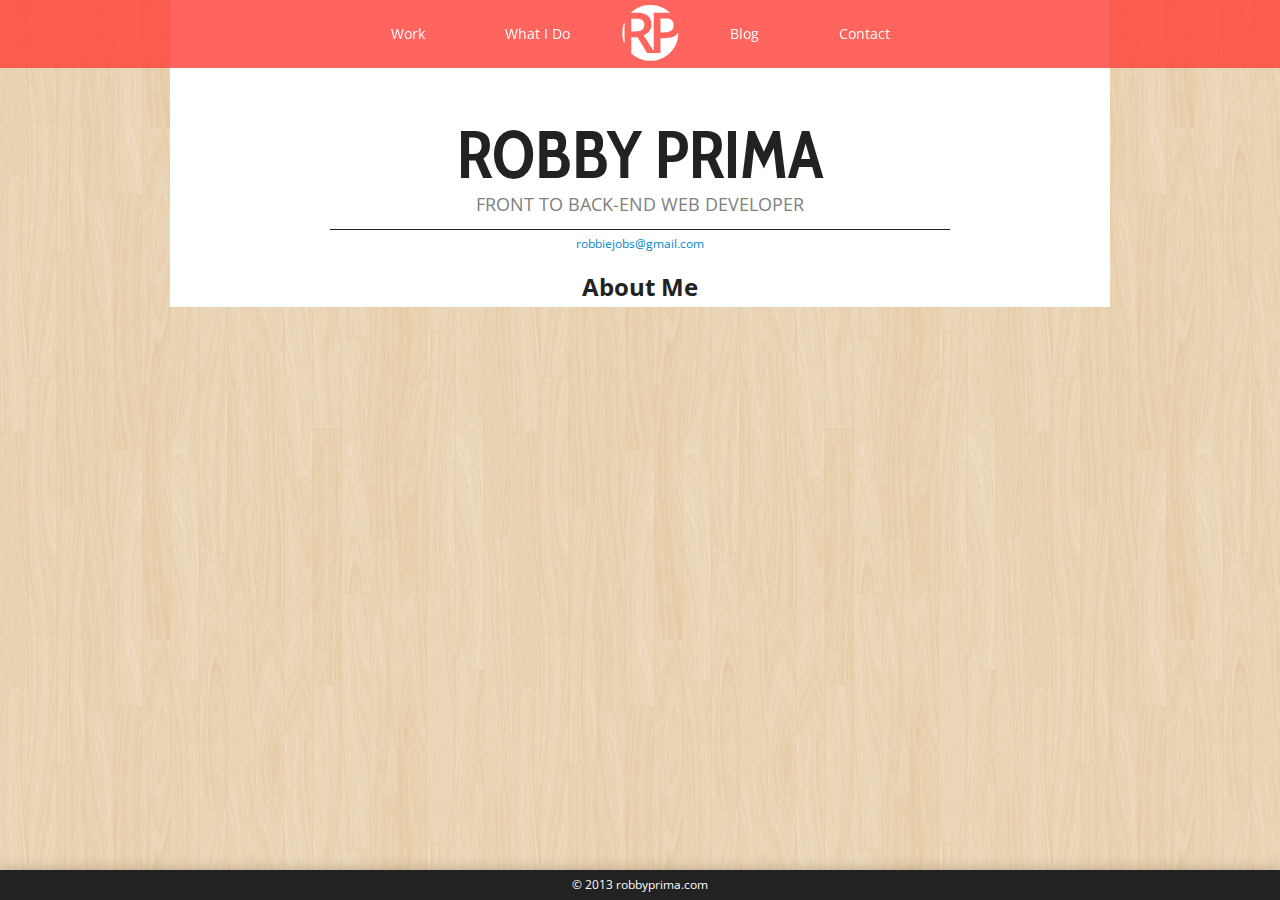
==== v3/index.html @ 46786285 "a" ====
<!doctype html>
<html lang="en">
<head>
	<meta charset="UTF-8">
	<title>Portofolio</title>
	<link rel="stylesheet" href="css/reset.css">
	<link rel="stylesheet" href="css/bootstrap.min.css">
	<link href="http://fonts.googleapis.com/css?family=Open Sans&subset=latin" rel="stylesheet" type="text/css">
	<link href='http://fonts.googleapis.com/css?family=Cabin+Condensed' rel='stylesheet' type='text/css'>
	<link rel="stylesheet" href="css/styles.css">

</head>
<body>
	<!-- Header Section -->
	<div class="header">
		<div class="container">
			<div class="navigation">
				<ul class="nav">
					<li><a href="#">Work</a></li>
					<li><a href="#">What I Do</a></li>
					<li class="logo"><img src="img/logo.png" alt=""></li>
					<li><a href="#">Blog</a></li>
					<li><a href="#">Contact</a></li>
				</ul>
			</div>
		</div>
	</div>

	<!-- Main Content -->
	<div class="container">
		<div class="content content-wrapper">
			<div class="row">
				<div class="span8 offset2">
					<div class="name"><h1>Robby Prima</h1></div>
					<div class="sub-name"><p>FRONT TO BACK-END WEB DEVELOPER</p></div>
					<div class="name-mail"><a href="#">robbiejobs@gmail.com</a></div>
				</div>
			</div>

			<section class="resume" id="wrap">
				<div class="title"><h1>About Me</h1></div>
			</section>
		</div>
	</div>

	<!-- Footer Section -->
	<div class="footer">
		<div class="container">
			<div class="content">
				<p>&copy 2013 robbyprima.com</p>
			</div>
		</div>
	</div>
</body>
</html>
---- v3/css/styles.css ----
body {
	font-family: 'Open Sans', sans-serif;
	color: #808080;
	font-size: 12px;
	background: url('../img/bg.png') 100%;
	line-height: 1.6;
	height: 100%;
}

.row {
	margin-top: 20px;
}

.header {
	position: fixed;
	width: 100%;
	background: rgba(255,62,54,.8);
	line-height: 8px;
}

.navigation {
	text-align: center;
}

.navigation ul {
	margin: 0;
}

.nav {
	display: inline-block;
}

.nav li {
	padding: 0 10px;
	float: left;
}

.nav .logo {
	padding-top: 3px;
}

.nav li a {
	font-size: 14px;
	color: #fff;
	padding: 24px 30px;
}

.nav li a:hover {
	background: #222;
}

#wrap {

}

.title {
	text-align: center;
}

.title h1 {
	color: #222;
	font-size:24px;
}

.content-wrapper {
	padding-top: 100px;
	margin-bottom: 20px;
	background: white;
}

.content-wrapper .pic {
	padding: 10px;
	height: 187px;
	background: #fff;

	-webkit-box-shadow: 0px 0px 13px 1px rgba(0, 0, 0, 0.2);
	box-shadow: 0px 0px 13px 1px rgba(0, 0, 0, 0.2);
	border-radius: 2px;
}

.content-wrapper .boxed {
	padding: 10px 20px;
	background: #fff;

	-webkit-box-shadow: 0px 0px 13px 1px rgba(0, 0, 0, 0.2);
	box-shadow: 0px 0px 13px 1px rgba(0, 0, 0, 0.2);
	border-radius: 2px;
}

.content-wrapper .boxed .page-heading {
	display: inline-block;
}

.content-wrapper .boxed .page-heading h4 {
	line-height: 35px;
}

.content-wrapper .profile {
	color: #222;
	height: 187px;
}

.content-wrapper .profile .social {
	margin-top: -14px;
	margin-bottom: 15px;
	height: 50px;
}

.content-wrapper .profile .social ul {
	text-align: right;
}

.content-wrapper .profile .social ul li {
	margin-right: -8px;
	padding: 0 0;
	display: inline-block;
}

.content-wrapper .profile .info h3 {
	margin: 5px 0;
	line-height: 24px;
	text-shadow: 0px 0px 2px rgba(0, 0, 0, 0.2);
}

.content-wrapper .profile .info h4 {
	font-weight: normal;
	text-shadow: 0px 0px 2px rgba(0, 0, 0, 0.2);
}

.content-wrapper .profile .info .emailme {
	margin-left: 5px;
	color: #ff3e36;
	font-size: 16px;
}

.content-wrapper .page-heading {
	color: #333;
}

.name {
	color: #222;
	text-align: center;
}

.name h1 {
	font-family: 'Cabin Condensed', serif;
	font-size: 66px;
	text-transform: uppercase;
	line-height: 50px;
}

.sub-name {
	text-align: center;
	font-size: 18px;
	border-bottom: 1px solid #222;
}

.name-mail {
	text-align: center;
	padding: 4px 0;
}



.line {
	border-bottom: 2px solid #ff3e36;
}

.lifted {
	border-radius: 2px;
	position: relative;
	padding: 1em;
	background: #fcfcfc;

	-webkit-box-shadow: 0px 0px 1px 1px rgba(0, 0, 0, 0.2);
	box-shadow: 0px 0px 1px 1px rgba(0, 0, 0, 0.2);
}

.lifted:before,.lifted:after {
	content: "";
	position: absolute;
	z-index: -1;

	-webkit-transform: skew(-3deg, -2deg);
	-moz-transform: skew(-3deg, -2deg);
	-o-transform: skew(-3deg, -2deg);
	-ms-transform: skew(-3deg, -2deg);
	transform: skew(-3deg, -2deg); /* Safari and Chrome */
/* Opera */
/* Firefox */
bottom: 14px;

	-webkit-box-shadow: 0 15px 5px rgba(0, 0, 0, 0.3);
	box-shadow: 0 15px 5px rgba(0, 0, 0, 0.3);
	height: 50px;
	left: 1px;
	max-width: 50%;
	width: 50%;
}

.lifted:after {
	-webkit-transform: skew(3deg, 2deg);
	-moz-transform: skew(3deg, 2deg);
	-o-transform: skew(3deg, 2deg);
	-ms-transform: skew(3deg, 2deg);
	transform: skew(3deg, 2deg); /* IE 9 */
/* Safari and Chrome */
/* Opera */
/* Firefox */
left: auto;
	right: 1px;
}

.quote {
	text-transform: uppercase;
	color: #333;
	text-align: center;
	text-shadow: 0px 1px 2px #fff;
}

.footer {
	position: absolute;
	left: 0px;
	bottom: 0px;
	height: 30px;
	width: 100%;
	background: #222;
	color: #fdfdfd;

	-webkit-box-shadow: 0px 0px 13px 1px rgba(0, 0, 0, 0.2);
	box-shadow: 0px 0px 13px 1px rgba(0, 0, 0, 0.2);
}

.footer p {
	text-align: center;
	line-height: 30px;
	margin: 0;
}
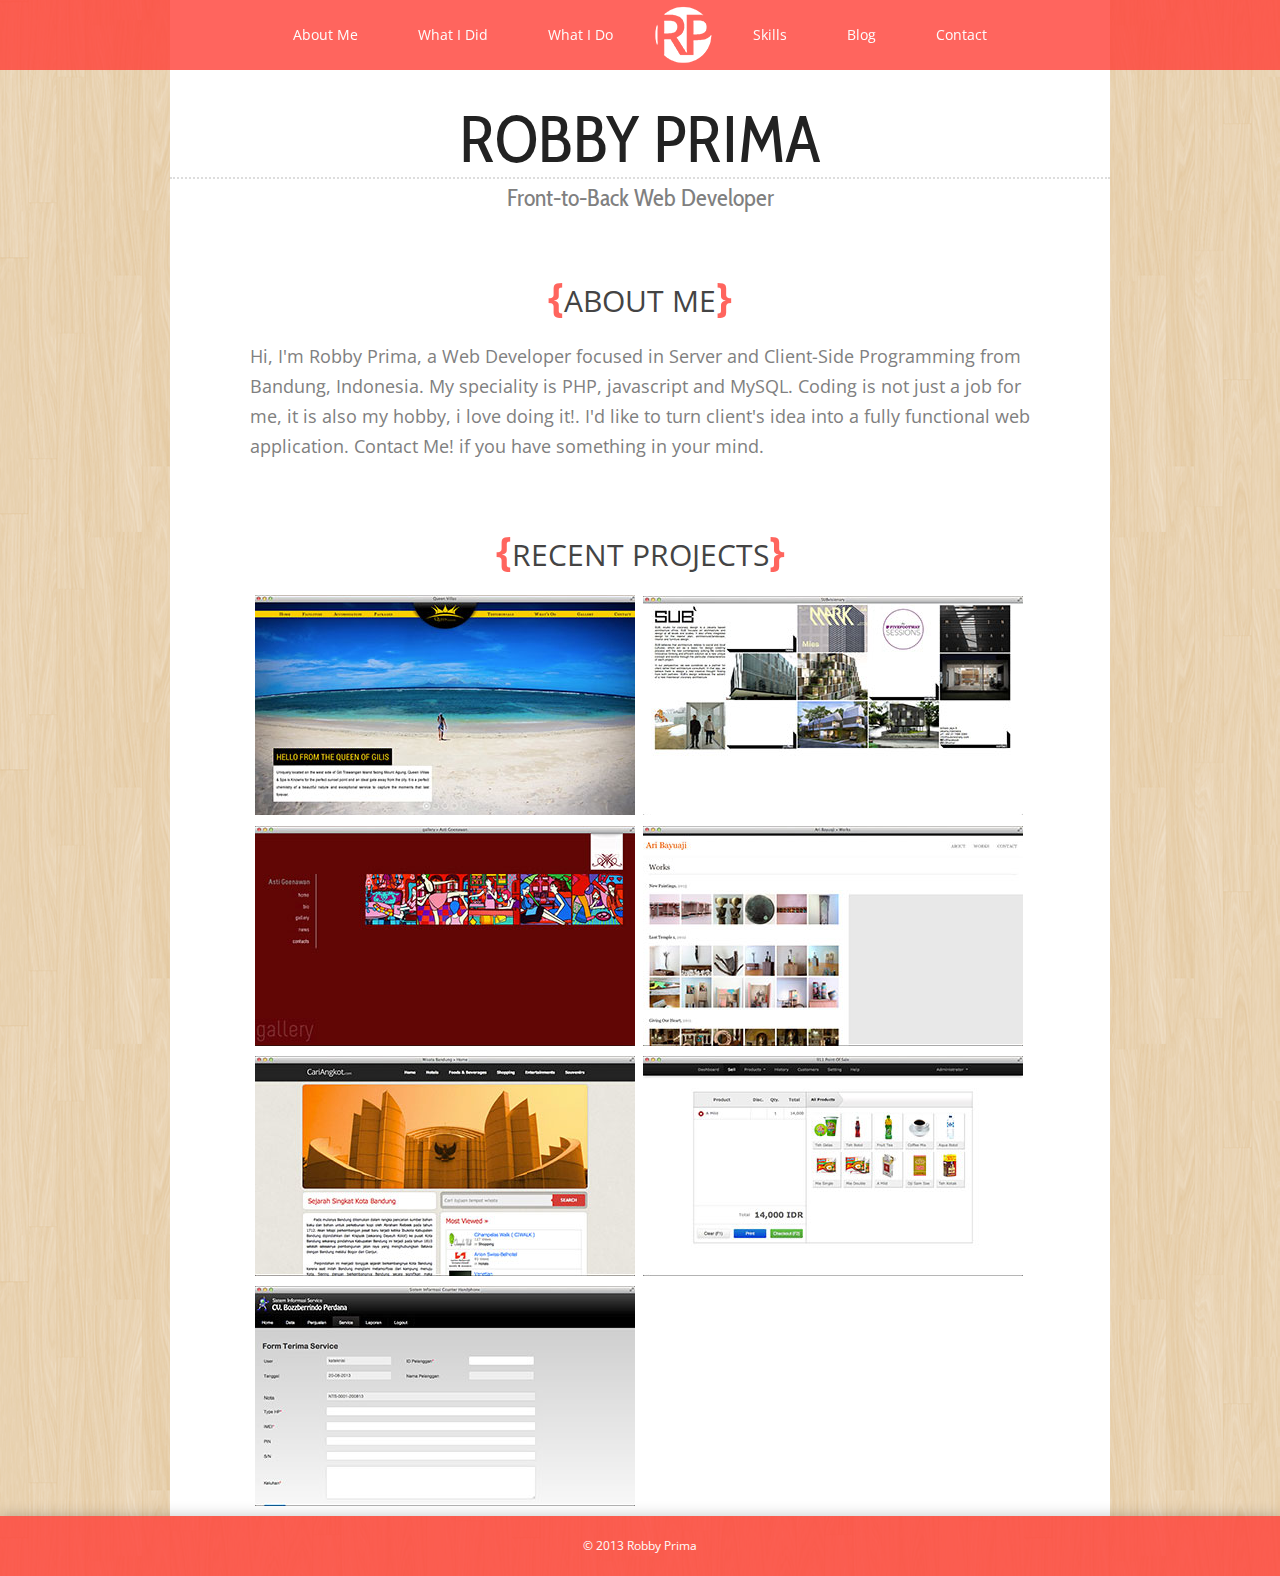
==== commit 1999ecc0: "a" ====
--- a/v3/index.html
+++ b/v3/index.html
@@ -16,9 +16,11 @@
 		<div class="container">
 			<div class="navigation">
 				<ul class="nav">
-					<li><a href="#">Work</a></li>
+					<li><a href="#">About Me</a></li>
+					<li><a href="#">What I Did</a></li>
 					<li><a href="#">What I Do</a></li>
 					<li class="logo"><img src="img/logo.png" alt=""></li>
+					<li><a href="#">Skills</a></li>
 					<li><a href="#">Blog</a></li>
 					<li><a href="#">Contact</a></li>
 				</ul>
@@ -27,27 +29,79 @@
 	</div>
 
 	<!-- Main Content -->
-	<div class="container">
-		<div class="content content-wrapper">
+	<div class="container wrapper">
+		<section class="root">
+			<div class="personal-name">Robby Prima</div>
+			<div class="personal-sub">Front-to-Back Web Developer</div>
+		</section>
+		<section class="about">
+			<div class="title">
+				<h1><span class="bracket">{</span>About Me<span class="bracket">}</span></h1>
+			</div>
 			<div class="row">
-				<div class="span8 offset2">
-					<div class="name"><h1>Robby Prima</h1></div>
-					<div class="sub-name"><p>FRONT TO BACK-END WEB DEVELOPER</p></div>
-					<div class="name-mail"><a href="#">robbiejobs@gmail.com</a></div>
+				<div class="span10 offset1">
+					<p>Hi, I'm Robby Prima, a Web Developer focused in Server and Client-Side Programming from Bandung, Indonesia. My speciality is PHP, javascript and MySQL. Coding is not just a job for me, it is also my hobby, i love doing it!. I'd like to turn client's idea into a fully functional web application. Contact Me! if you have something in your mind.</p>
 				</div>
 			</div>
+		</section>
+		<section class="work">
+			<div class="title">
+				<h1><span class="bracket">{</span>Recent Projects<span class="bracket">}</span></h1>
+			</div>
+			<div class="row">
+				<div class="span10 offset1">
+					<div class="porto">
+						<ul>
+							<li>
+								<a href="#">
+									<img src="img/porto-qv.jpg" alt="">
+								</a>
+							</li>
+							<li>
+								<a href="#">
+									<img src="img/porto-sub.jpg" alt="">
+								</a>
+							</li>
+							<li>
+								<a href="#">
+									<img src="img/porto-astiegoenawan.jpg" alt="">
+								</a>
+							</li>
+							<li>
+								<a href="#">
+									<img src="img/porto-aribayu.jpg" alt="">
+								</a>
+							</li>
+							<li>
+								<a href="#">
+									<img src="img/porto-edo.jpg" alt="">
+								</a>
+							</li>
+							<li>
+								<a href="#">
+									<img src="img/porto-911.jpg" alt="">
+								</a>
+							</li>
+							<li>
+								<a href="#">
+									<img src="img/porto-servicehp.jpg" alt="">
+								</a>
+							</li>
 
-			<section class="resume" id="wrap">
-				<div class="title"><h1>About Me</h1></div>
-			</section>
-		</div>
+						</ul>
+					</div>
+				</div>
+			</div>
+				
+		</section>
 	</div>
 
 	<!-- Footer Section -->
 	<div class="footer">
 		<div class="container">
 			<div class="content">
-				<p>&copy 2013 robbyprima.com</p>
+				<p>&copy 2013 Robby Prima</p>
+
 			</div>
 		</div>
 	</div>
--- a/v3/css/styles.css
+++ b/v3/css/styles.css
@@ -1,238 +1,113 @@
+ul,
+li {
+  padding: 0;
+  margin: 0;
+}
+html {
+  height: 100%;
+}
 body {
-	font-family: 'Open Sans', sans-serif;
-	color: #808080;
-	font-size: 12px;
-	background: url('../img/bg.png') 100%;
-	line-height: 1.6;
-	height: 100%;
+  font-family: 'Open Sans', sans-serif;
+  color: #808080;
+  font-size: 12px;
+  background: url('../img/bg.png') 100%;
+  line-height: 1.6;
 }
-
 .row {
-	margin-top: 20px;
+  margin-top: 20px;
 }
-
 .header {
-	position: fixed;
-	width: 100%;
-	background: rgba(255,62,54,.8);
-	line-height: 8px;
+  position: fixed;
+  width: 100%;
+  line-height: 8px;
+  background: rgba(255, 62, 54, 0.8);
 }
-
 .navigation {
-	text-align: center;
+  text-align: center;
 }
-
 .navigation ul {
-	margin: 0;
+  margin: 0;
 }
-
 .nav {
-	display: inline-block;
+  display: inline-block;
 }
-
 .nav li {
-	padding: 0 10px;
-	float: left;
+  padding: 0px 10px;
+  float: left;
 }
-
-.nav .logo {
-	padding-top: 3px;
+.nav li.logo {
+  padding-top: 5px;
 }
-
 .nav li a {
-	font-size: 14px;
-	color: #fff;
-	padding: 24px 30px;
+  font-size: 14px;
+  color: #fdfdfd;
+  padding: 25px 20px;
 }
-
 .nav li a:hover {
-	background: #222;
+  background: #222;
 }
-
-#wrap {
-
+.wrapper {
+  background: white;
+  padding-top: 50px;
 }
-
+section {
+  padding-top: 50px;
+}
 .title {
-	text-align: center;
+  color: #444;
+  text-align: center;
 }
-
+.title .bracket {
+  position: relative;
+  font-weight: bold;
+  font-size: 40px;
+  top: 0px;
+  color: rgba(255, 62, 54, 0.8);
+}
 .title h1 {
-	color: #222;
-	font-size:24px;
+  text-transform: uppercase;
+  font-size: 30px;
+  font-weight: normal;
 }
-
-.content-wrapper {
-	padding-top: 100px;
-	margin-bottom: 20px;
-	background: white;
+.about p {
+  font-size: 18px;
+  line-height: 30px;
 }
-
-.content-wrapper .pic {
-	padding: 10px;
-	height: 187px;
-	background: #fff;
-
-	-webkit-box-shadow: 0px 0px 13px 1px rgba(0, 0, 0, 0.2);
-	box-shadow: 0px 0px 13px 1px rgba(0, 0, 0, 0.2);
-	border-radius: 2px;
+.root {
+  font-family: "Cabin Condensed", sans-serif;
+  text-align: center;
 }
-
-.content-wrapper .boxed {
-	padding: 10px 20px;
-	background: #fff;
-
-	-webkit-box-shadow: 0px 0px 13px 1px rgba(0, 0, 0, 0.2);
-	box-shadow: 0px 0px 13px 1px rgba(0, 0, 0, 0.2);
-	border-radius: 2px;
+.root .personal-name {
+  color: #222;
+  line-height: 77px;
+  font-size: 66px;
+  text-transform: uppercase;
+  border-bottom: 2px dotted #ddd;
 }
-
-.content-wrapper .boxed .page-heading {
-	display: inline-block;
+.root .personal-sub {
+  font-size: 24px;
 }
-
-.content-wrapper .boxed .page-heading h4 {
-	line-height: 35px;
+.work .porto ul li {
+  display: inline-block;
+  padding-bottom: 10px;
 }
-
-.content-wrapper .profile {
-	color: #222;
-	height: 187px;
+.work .porto ul li a {
+  width: 380px;
+  height: 220px;
+  display: block;
+  padding-left: 5px;
 }
-
-.content-wrapper .profile .social {
-	margin-top: -14px;
-	margin-bottom: 15px;
-	height: 50px;
+.footer {
+  left: 0px;
+  bottom: 0px;
+  height: 60px;
+  width: 100%;
+  background: rgba(255, 62, 54, 0.8);
+  color: #fdfdfd;
+  box-shadow: 0px 0px 13px 1px rgba(0, 0, 0, 0.2);
 }
-
-.content-wrapper .profile .social ul {
-	text-align: right;
+.footer p {
+  text-align: center;
+  line-height: 60px;
+  margin: 0;
 }
-
-.content-wrapper .profile .social ul li {
-	margin-right: -8px;
-	padding: 0 0;
-	display: inline-block;
-}
-
-.content-wrapper .profile .info h3 {
-	margin: 5px 0;
-	line-height: 24px;
-	text-shadow: 0px 0px 2px rgba(0, 0, 0, 0.2);
-}
-
-.content-wrapper .profile .info h4 {
-	font-weight: normal;
-	text-shadow: 0px 0px 2px rgba(0, 0, 0, 0.2);
-}
-
-.content-wrapper .profile .info .emailme {
-	margin-left: 5px;
-	color: #ff3e36;
-	font-size: 16px;
-}
-
-.content-wrapper .page-heading {
-	color: #333;
-}
-
-.name {
-	color: #222;
-	text-align: center;
-}
-
-.name h1 {
-	font-family: 'Cabin Condensed', serif;
-	font-size: 66px;
-	text-transform: uppercase;
-	line-height: 50px;
-}
-
-.sub-name {
-	text-align: center;
-	font-size: 18px;
-	border-bottom: 1px solid #222;
-}
-
-.name-mail {
-	text-align: center;
-	padding: 4px 0;
-}
-
-
-
-.line {
-	border-bottom: 2px solid #ff3e36;
-}
-
-.lifted {
-	border-radius: 2px;
-	position: relative;
-	padding: 1em;
-	background: #fcfcfc;
-
-	-webkit-box-shadow: 0px 0px 1px 1px rgba(0, 0, 0, 0.2);
-	box-shadow: 0px 0px 1px 1px rgba(0, 0, 0, 0.2);
-}
-
-.lifted:before,.lifted:after {
-	content: "";
-	position: absolute;
-	z-index: -1;
-
-	-webkit-transform: skew(-3deg, -2deg);
-	-moz-transform: skew(-3deg, -2deg);
-	-o-transform: skew(-3deg, -2deg);
-	-ms-transform: skew(-3deg, -2deg);
-	transform: skew(-3deg, -2deg); /* Safari and Chrome */
-/* Opera */
-/* Firefox */
-bottom: 14px;
-
-	-webkit-box-shadow: 0 15px 5px rgba(0, 0, 0, 0.3);
-	box-shadow: 0 15px 5px rgba(0, 0, 0, 0.3);
-	height: 50px;
-	left: 1px;
-	max-width: 50%;
-	width: 50%;
-}
-
-.lifted:after {
-	-webkit-transform: skew(3deg, 2deg);
-	-moz-transform: skew(3deg, 2deg);
-	-o-transform: skew(3deg, 2deg);
-	-ms-transform: skew(3deg, 2deg);
-	transform: skew(3deg, 2deg); /* IE 9 */
-/* Safari and Chrome */
-/* Opera */
-/* Firefox */
-left: auto;
-	right: 1px;
-}
-
-.quote {
-	text-transform: uppercase;
-	color: #333;
-	text-align: center;
-	text-shadow: 0px 1px 2px #fff;
-}
-
-.footer {
-	position: absolute;
-	left: 0px;
-	bottom: 0px;
-	height: 30px;
-	width: 100%;
-	background: #222;
-	color: #fdfdfd;
-
-	-webkit-box-shadow: 0px 0px 13px 1px rgba(0, 0, 0, 0.2);
-	box-shadow: 0px 0px 13px 1px rgba(0, 0, 0, 0.2);
-}
-
-.footer p {
-	text-align: center;
-	line-height: 30px;
-	margin: 0;
-}
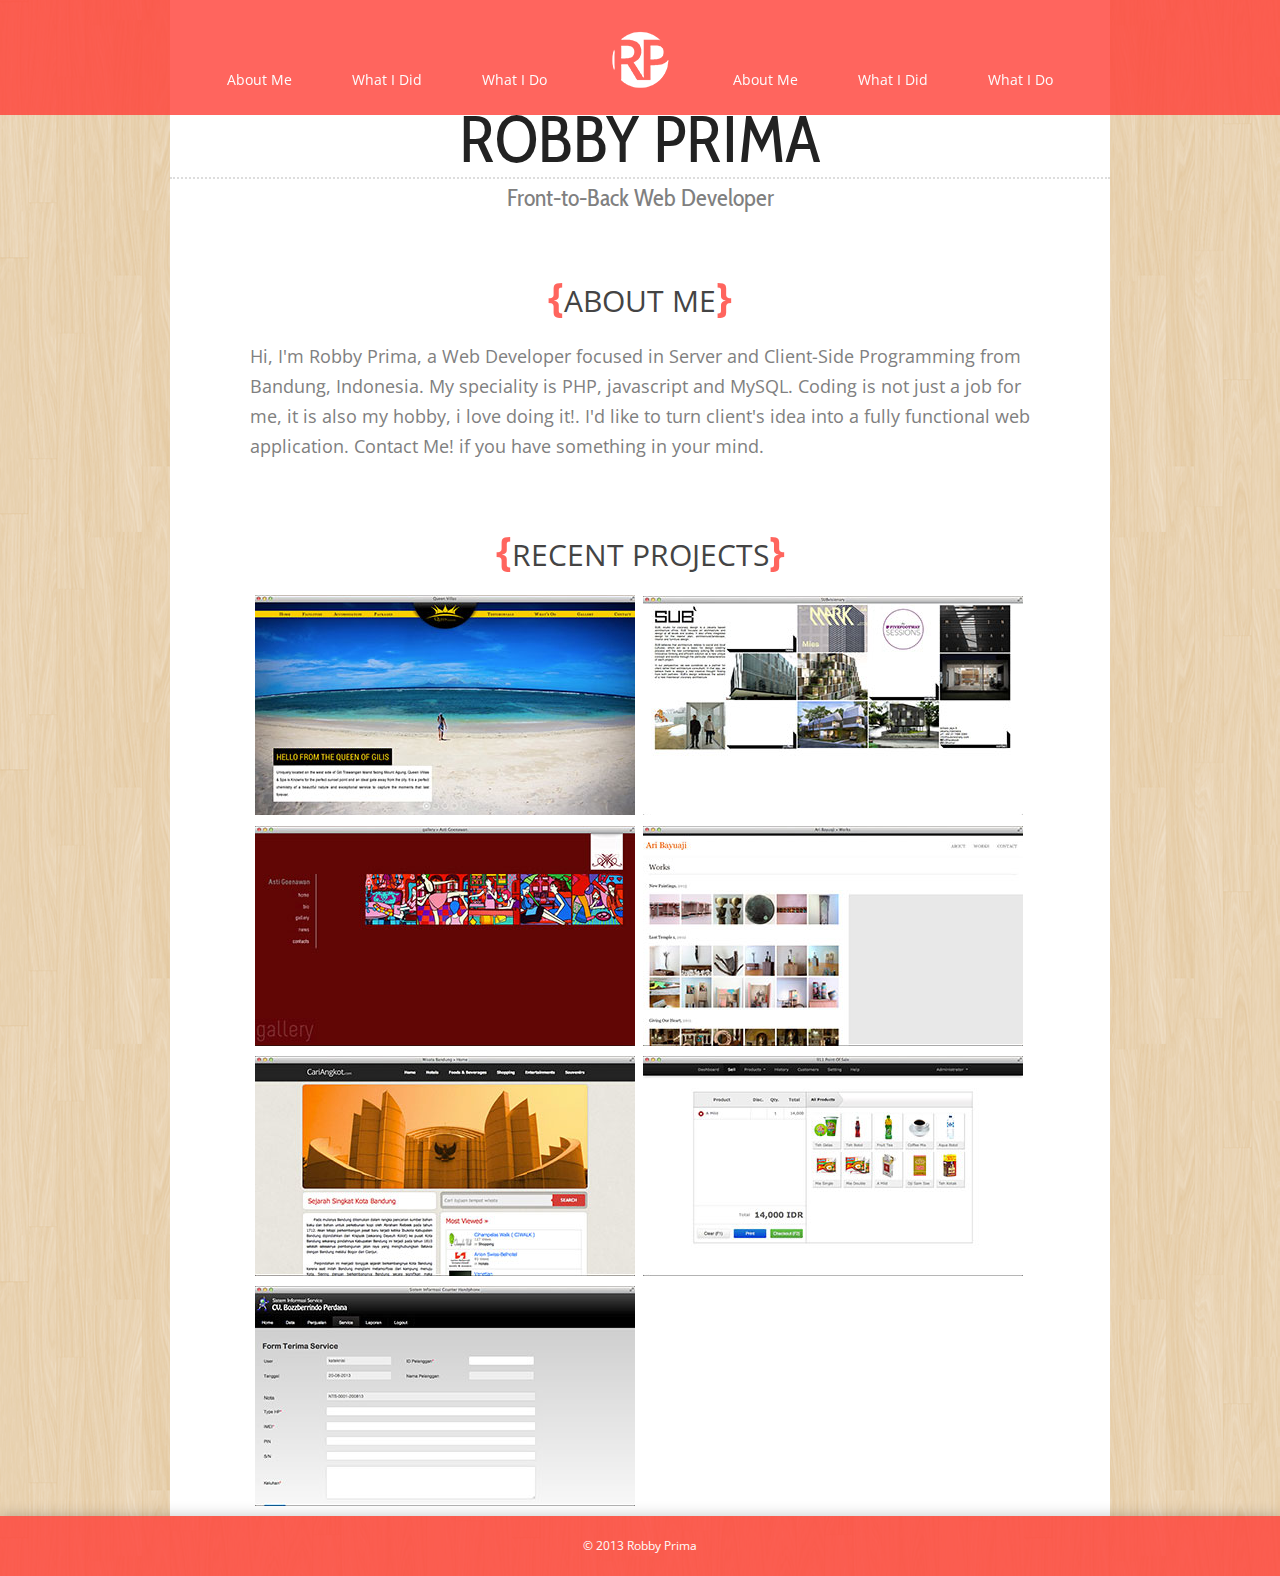
==== commit a6c3220b: "v3 init" ====
--- a/v3/index.html
+++ b/v3/index.html
@@ -15,14 +15,19 @@
 	<div class="header">
 		<div class="container">
 			<div class="navigation">
-				<ul class="nav">
+				<ul class="nav nav-left">
 					<li><a href="#">About Me</a></li>
 					<li><a href="#">What I Did</a></li>
 					<li><a href="#">What I Do</a></li>
-					<li class="logo"><img src="img/logo.png" alt=""></li>
-					<li><a href="#">Skills</a></li>
-					<li><a href="#">Blog</a></li>
-					<li><a href="#">Contact</a></li>
+				</ul>
+				<ul class="nav nav-logo">
+					<li class="logo">
+						<a href=""><img src="img/logo.png" alt=""></a></li>
+				</ul>
+				<ul class="nav nav-right">
+					<li><a href="#">About Me</a></li>
+					<li><a href="#">What I Did</a></li>
+					<li><a href="#">What I Do</a></li>
 				</ul>
 			</div>
 		</div>
--- a/v3/css/styles.css
+++ b/v3/css/styles.css
@@ -45,6 +45,9 @@
 }
 .nav li a:hover {
   background: #222;
+}
+.nav.logo {
+  background: red;
 }
 .wrapper {
   background: white;
